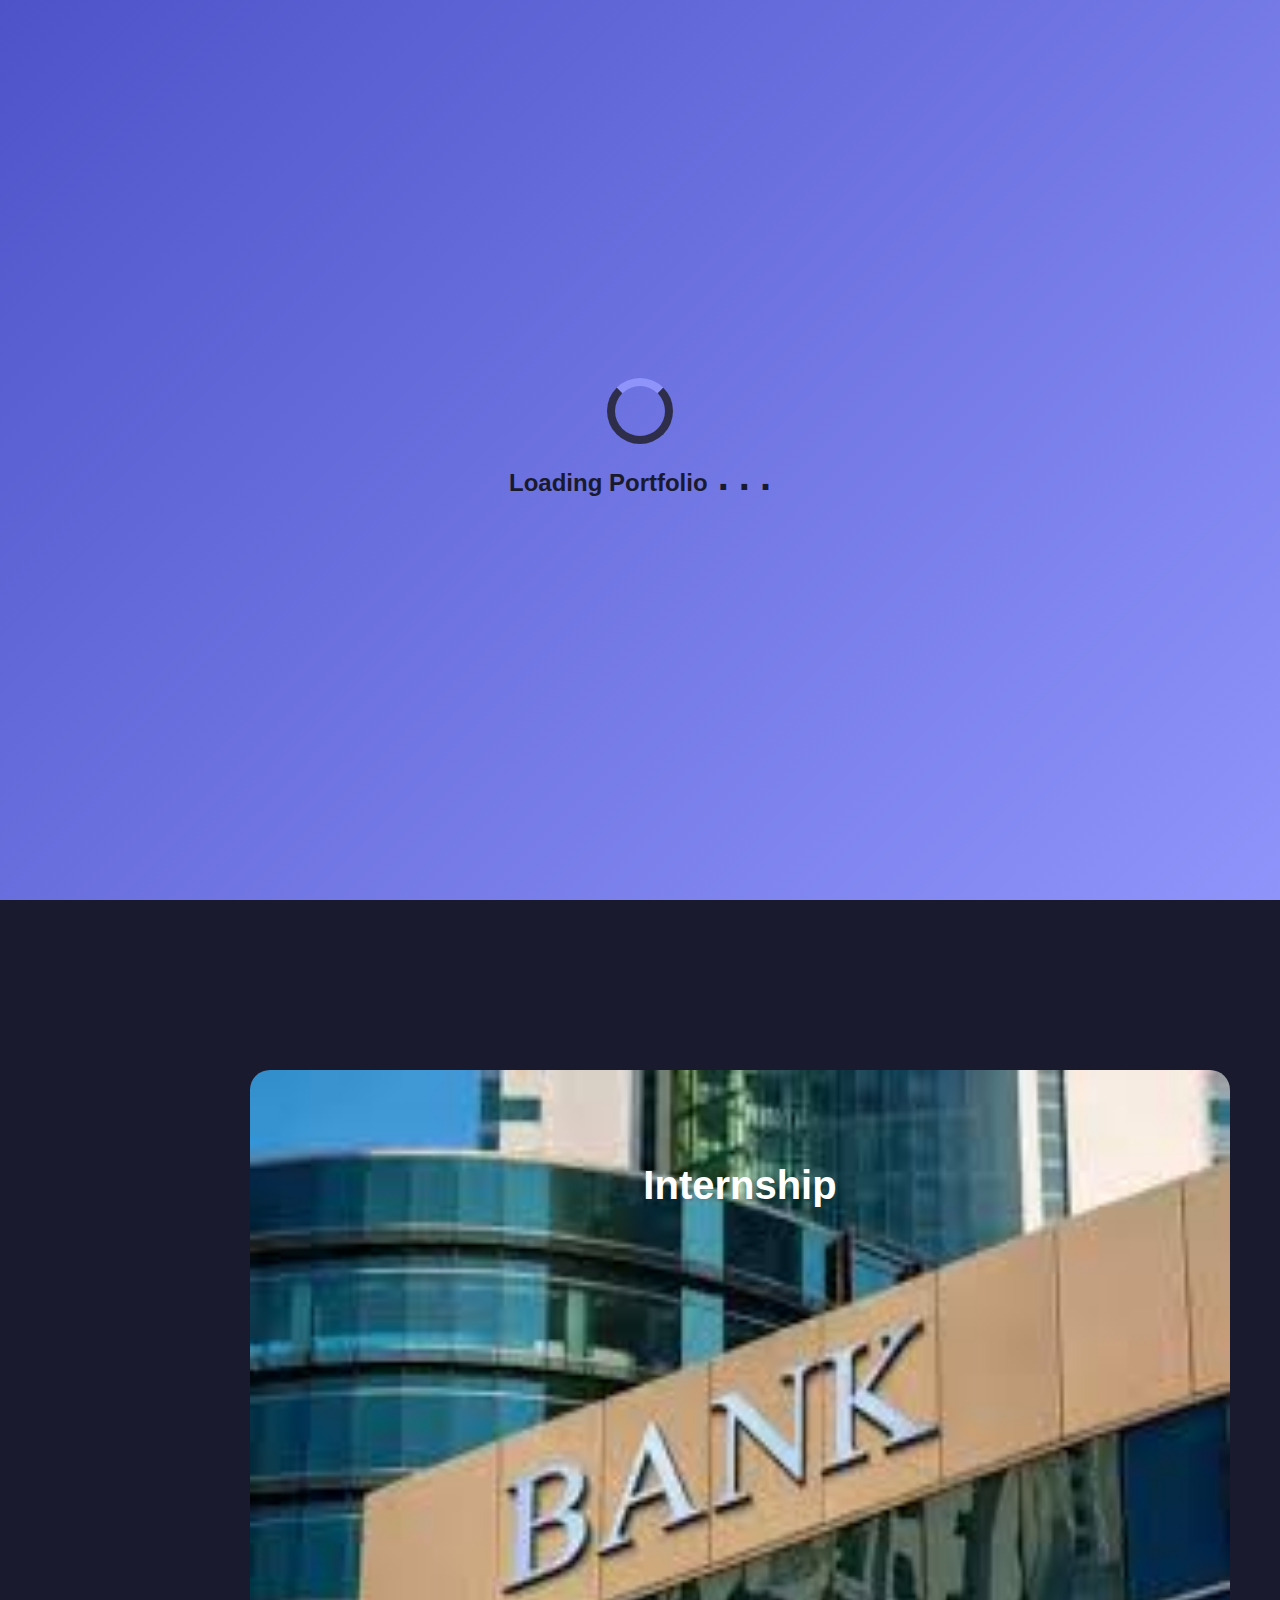
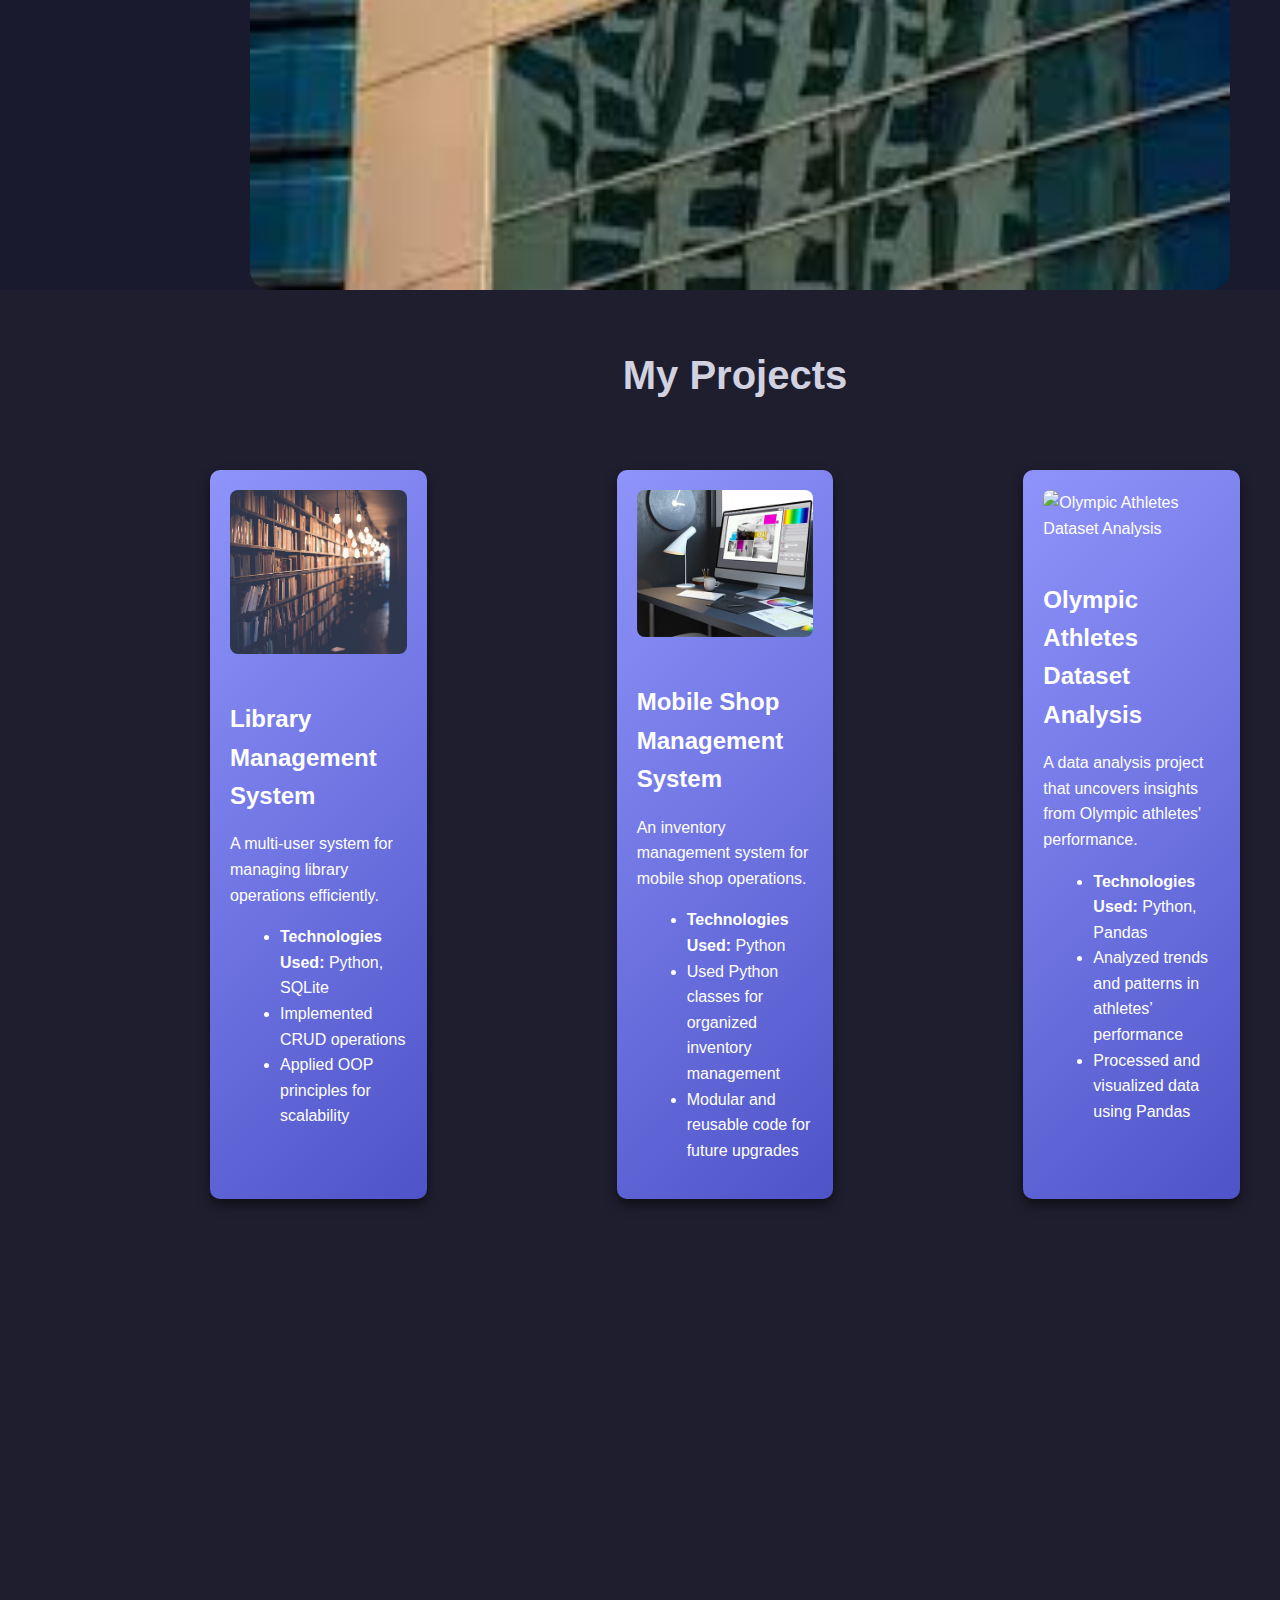
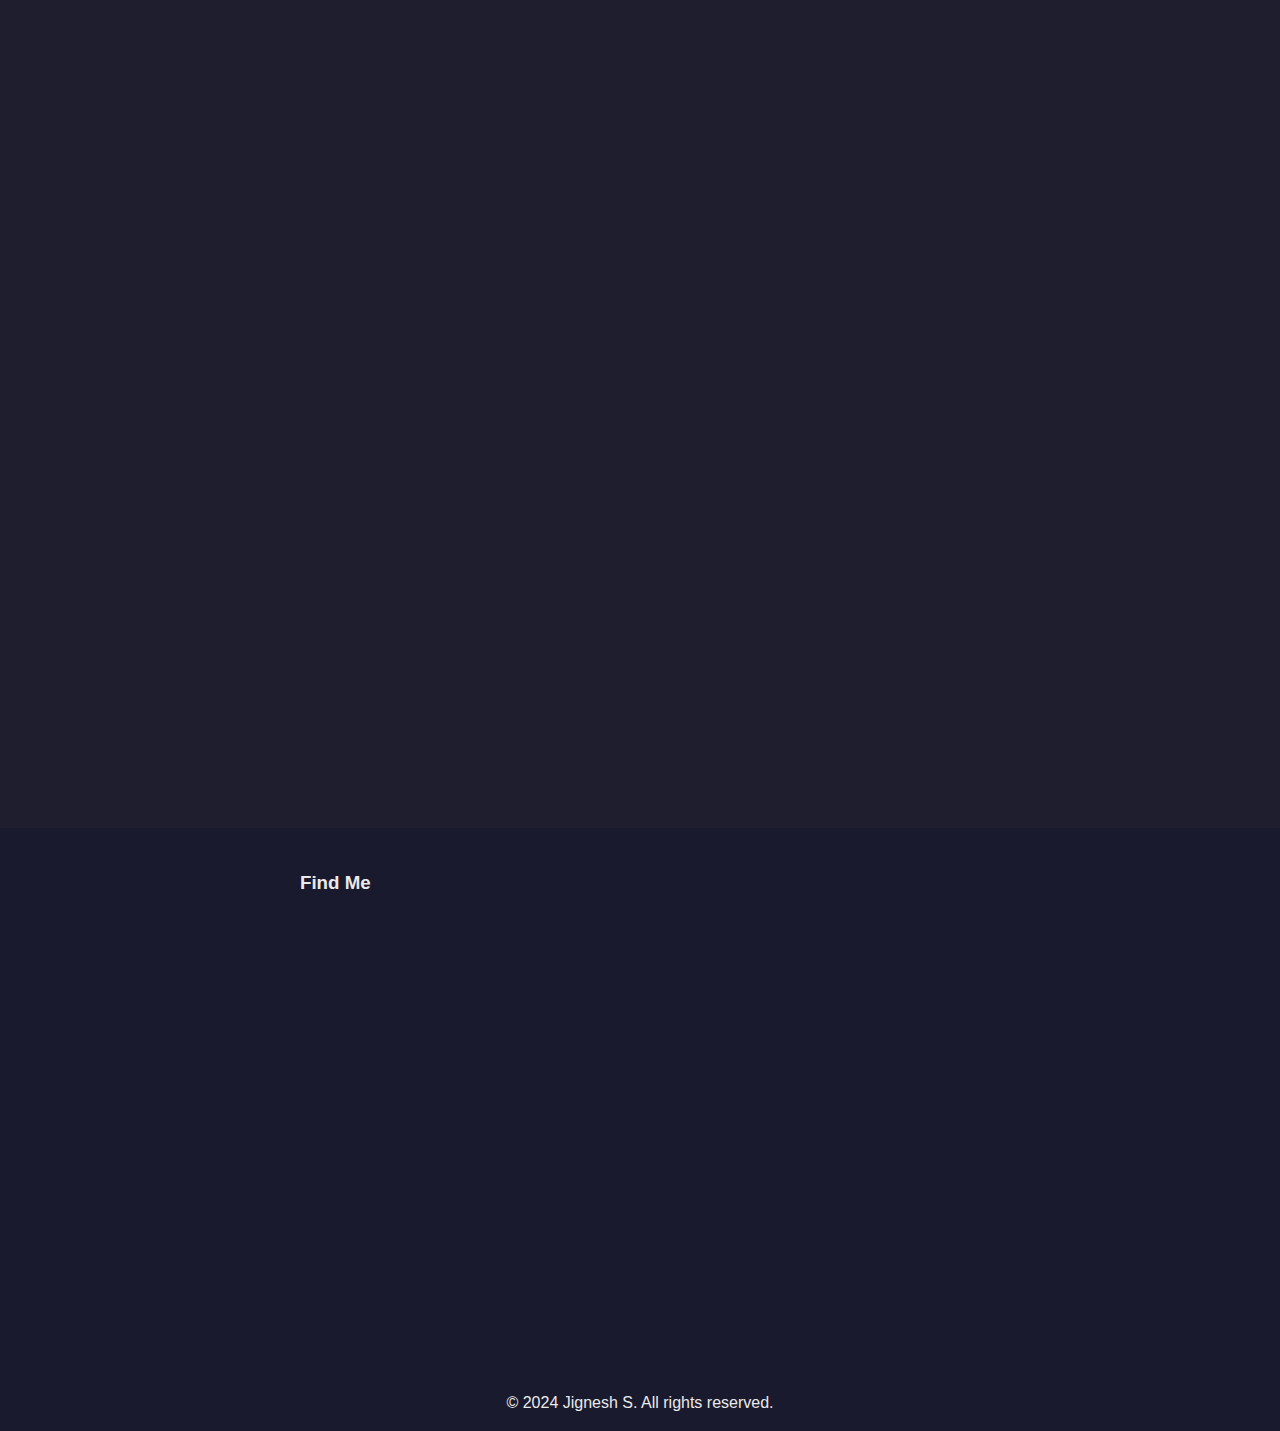
==== index.html @ c5a169ff "renamed" ====
<!DOCTYPE html>
<html lang="en">
<head>
  <meta charset="UTF-8">
  <meta name="viewport" content="width=device-width, initial-scale=1.0">
  <link rel="icon" href="./icon.png" type="image/png">
  <title>Jignesh's Protfolio</title>
  <link rel="stylesheet" href="./style.css">
  <link rel="stylesheet" href="./sildebar.css">
  <link rel="stylesheet" href="./loading.css">
</head>
<body>

  <div class="cursor"></div>

 <!-- Loading Screen -->
 <div id="loading-screen" class="loading-screen">
  <div class="loader"></div>
  <div class="loading-dots">
    <h2>Loading Portfolio </h2>
    <span>.</span>
    <span>.</span>
    <span>.</span>
  </div>
</div>

<!-- Main Content -->
<div id="main-content" class="hidden">
  <div class="main-container">
    <!-- Sticky Sidebar Navigation -->
     
    <div class="sidebar">
      <header class="branding">

        JIGNESH
      </header>
      
        <ul>
          <li>
            <a href="#home" id="home-link">
              <div class="menu-item">
                <span>H</span>
                <span>O</span>
                <span>M</span>
                <span>E</span>
            </div>
          </a>
        </li>
          <li>
            <a href="#about" id="about-link">
              <div class="menu-item">
                <span>A</span>
                <span>B</span>
                <span>O</span>
                <span>U</span>
                <span>T</span>
            </div>
          </a>
        </li>
          <li>
            <a href="#education" id="education-link">
              <div class="menu-item">
                <span>E</span>
                <span>D</span>
                <span>U</span>
                <span>C</span>
                <span>A</span>
                <span>T</span>
                <span>I</span>
                <span>O</span>
                <span>N</span>
            </div>
          </a>
        </li>
        <li>
          <a href="#skills" id="skills-link" class="nav-link">
            <div class="menu-item" data-section="skills">
              <span>S</span>
              <span>K</span>
              <span>I</span>
              <span>L</span>
              <span>L</span>
              <span>L</span>
              <span>S</span>
          </div>
        </a>
      </li>
        <li>
          <a href="#internship" id="internship-link">
            <div class="menu-item">
              <span>I</span>
              <span>N</span>
              <span>T</span>
              <span>E</span>
              <span>R</span>
              <span>N</span>
              <span>S</span>
              <span>H</span>
              <span>I</span>
              <span>P</span>
          </div>
        </a>
      </li>
        <li>
          <a href="#projects" id="project-link">
            <div class="menu-item">
              <span>P</span>
              <span>R</span>
              <span>O</span>
              <span>J</span>
              <span>E</span>
              <span>C</span>
              <span>T</span>
              <span>S</span>
          </div>
        </a>
      </li>
      <li>
        <a href="#contact" id="contact-link">
          <div class="menu-item">
            <span>C</span>
            <span>O</span>
            <span>N</span>
            <span>T</span>
            <span>A</span>
            <span>C</span>
            <span>T</span>
          </div>
        </a>
      </li>
    </ul>
  </div>
      

    <!-- Main Header Section -->
    <header class="content" id="home">
      <h1>Jignesh S</h1>
      <p>Software Developer | Python | SQL | Django</p>
    </header>
    <div class="cta">
      <a href="./JIGNESH 1.pdf" class="btn" download="jignesh.pdf">Download CV</a>
    </div>
  </div>
  <div class="about-right">
    <img src="./20240312_142357.jpg" alt="Jignesh's Profile Picture" class="profile-img">
  </div>

  <!-- About Me Section -->
  <section id="about">
    <div class="about-section" id="about-section">
      <div class="about-left">
        <h2>About Me</h2>
        <p class="content-1">
          Hi, I'm Jignesh! <br>
          I'm a passionate software developer specializing in Python, SQL, and web development. With a keen interest in building scalable and efficient solutions, I enjoy solving complex problems and bringing ideas to life through technology.
          Beyond coding, I value continuous learning and am always exploring new tools and frameworks to enhance my skills. My goal is to contribute to impactful projects that make a difference in the world.
        </p>
      </div>
      <div class="about-right">
        <p id="para">
        <img src="./Jignesh ..jpg" alt="" id="photo">
      </p>
      </div>
    </div>
  </section>


  <section id="education">
  <div class="education-section" id="education-section">
  <h2>Education</h2>
  <div class="education-grid" class="content-1">
    <!-- Education Item 1 -->
    <div class="education-item" id="item-1">
      <img src="./college.jpg" alt="College" class="education-img" />
      <div class="education-details">
        <h3>BSc in Mathematics</h3>
        <p>Institution: Madras Christian College</p>
        <p>Year: 2020 - 2023</p>
      </div>
    </div>

    <!-- Education Item 2 -->
    <div class="education-item" id="item-2">
      <img src="./school.jpg" alt="High School" class="education-img" />
      <div class="education-details">
        <h3>Higher Secondary School Certificate (12th Grade)</h3>
        <p>Institution: St. Joseph's Higher Secondary School, Chengalpattu</p>
        <p>Year: 2018 - 2020</p>
        <p>Grade: 82%</p>
      </div>
    </div>

    <!-- Education Item 3 -->
    <div class="education-item" id="item-3">
      <img src="./school.jpg" alt="Secondary School" class="education-img" />
      <div class="education-details">
        <h3>Secondary School Certificate (10th Grade)</h3>
        <p>Institution: St. Joseph's Higher Secondary School, Chengalpattu</p>
        <p>Year: 2016 - 2018</p>
        <p>Grade: 79%</p>
      </div>
    </div>
  </div>
</div>

    </div>
    
  </section>

   <section class="skills" id="skills">
  <h2>My Skills</h2>
  <div class="skill">
    <span>Python</span>
    <div class="progress-bar">
      <div class="progress" style="--width: 90%;"  data-width="90%"></div>
    </div>
  </div>
  <div class="skill">
    <span>SQL</span>
    <div class="progress-bar">
      <div class="progress" style="--width: 90%;"  data-width="90%"></div>
    </div>
  </div>
  <div class="skill">
    <span>HTML</span>
    <div class="progress-bar">
      <div class="progress" style="--width: 95%;" data-width="95%" ></div>
    </div>
  </div>
  <div class="skill">
    <span>CSS</span>
    <div class="progress-bar">
      <div class="progress" style="--width: 85%;"  data-width="85%"></div>
    </div>
  </div>
  <div class="skill">
    <span>JavaScript</span>
    <div class="progress-bar">
      <div class="progress" style="--width: 80%;"  data-width="80%"></div>
    </div>
  </div>
  <div class="skill">
    <span>Django</span>
    <div class="progress-bar">
      <div class="progress" style="--width: 75%;" data-width="75%" ></div>
    </div>
  </div>
  <div class="skill">
    <span>Git</span>
    <div class="progress-bar">
      <div class="progress" style="--width: 75%;" data-width="75%" ></div>
    </div>
  </div>
  <div class="skill">
    <span>Oracle</span>
    <div class="progress-bar">
      <div class="progress" style="--width: 85%;" data-width="85%"></div>
    </div>
  </div>
  <div class="skill">
    <span>Pandas</span>
    <div class="progress-bar">
      <div class="progress" style="--width: 75%;" data-width="75%" ></div>
    </div>
  </div>
</section>

    </section>


    <section class="internship" id="internship">
      <h2>Internship</h2>
      <div class="internship-container">
        <!-- Internship 1 -->
        <div class="internship-card">
          <h3>Indian Overseas Bank</h3>
          <p><strong>Role:</strong> Intern in General Banking Department</p>
          <p><strong>Duration:</strong> One Month(07/12/2023 - 05/01/2024)</p>
          <p>
            During this internship, I gained experience in the following:
            <ul>
              <li>Understanding general banking operations and financial processes</li>
              <li>Collaborating with the team to provide efficient customer support</li>
              <li>Performing basic financial analysis and data management tasks</li>
            </ul>
          </p>
        </div>
     </div>
    </section>


    <section id="projects">
      <section id="projects">
        <h2 id="heading">My Projects</h2>
        <div class="projects-container">
          <!-- Library Management System -->
          <div class="project-card">
            <img src="./janko-ferlic-sfL_QOnmy00-unsplash.jpg" alt="Library Management System" />
            <h3>Library Management System</h3>
            <p>A multi-user system for managing library operations efficiently.</p>
            <ul>
              <li><strong>Technologies Used:</strong> Python, SQLite</li>
              <li>Implemented CRUD operations</li>
              <li>Applied OOP principles for scalability</li>
            </ul>
          </div>
      
          <!-- Mobile Shop Management System -->
          <div class="project-card">
            <img src="./5.jpg" alt="Mobile Shop Management System" />
            <h3>Mobile Shop Management System</h3>
            <p>An inventory management system for mobile shop operations.</p>
            <ul>
              <li><strong>Technologies Used:</strong> Python</li>
              <li>Used Python classes for organized inventory management</li>
              <li>Modular and reusable code for future upgrades</li>
            </ul>
          </div>
      
          <!-- Olympic Athletes Dataset Analysis -->
          <div class="project-card">
            <img src="./markus-spiske-iar-afB0QQw-unsplash.jpg" alt="Olympic Athletes Dataset Analysis" />
            <h3>Olympic Athletes Dataset Analysis</h3>
            <p>A data analysis project that uncovers insights from Olympic athletes' performance.</p>
            <ul>
              <li><strong>Technologies Used:</strong> Python, Pandas</li>
              <li>Analyzed trends and patterns in athletes’ performance</li>
              <li>Processed and visualized data using Pandas</li>
            </ul>
          </div>
        </div>
      </section>
      
    </section>

      <!-- Contact Section -->
       <section id="contact-1">
<section id="contact">
  <h2 class="section-title">Contact Me</h2>

  <!-- Container for contact form and details -->
  <div class="contact-container">
    <!-- Contact Form -->
    <div class="contact-form">
      <h3>Get in Touch</h3>
      <form id="contact-form">
        <div class="form-group">
          <label for="name">Your Name</label>
          <input type="text" id="name" name="name" placeholder="Enter your name" required />
        </div>
        <div class="form-group">
          <label for="email">Your Email</label>
          <input type="email" id="email" name="email" placeholder="Enter your email" required />
        </div>
        <div class="form-group">
          <label for="message">Your Message</label>
          <textarea id="message" name="message" placeholder="Write your message here" required></textarea>
        </div>
        <button type="submit">Send Message</button>
      </form>
    </div>

    <!-- Contact Info -->
    <div class="contact-info">
      <h3>Connect With Me</h3>
      <ul>
        <li>Email: <a href="mailto:jigneshs2811@gmail.com">jigneshs2811@gmail.com</a></li>
        <li>Phone: +91 97506 79330</li>
        <li>LinkedIn: <a href="https://www.linkedin.com/in/jignesh2811/" target="_blank">LinkedIn</a></li>
        <li>GitHub: <a href="https://github.com/your-profile" target="_blank">GitHub</a></li>
      </ul>
    </div>
  </div>
</section>
</section>

      
        <!-- Optional: Embed Map (if needed) -->
        <div class="map-container">
          <h3>Find Me</h3>
          <iframe src="https://www.google.com/maps/embed?pb=YOUR_MAP_LINK_HERE" width="600" height="450" frameborder="0" style="border:0" allowfullscreen></iframe>
        </div>
      </section>
      

    <footer>
      <p>© 2024 Jignesh S. All rights reserved.</p>
    </footer>
  </div>


  <script src="./scirpts.js"></script>
  
</body>
</html>
---- style.css ----
/* General Styles */
body {
    margin: 0;
    font-family: 'Poppins', sans-serif;
    line-height: 1.6;
    background: #1a1a2e; 
    color: #eaeaea; /* Light text color for readability */
    /* overflow: hidden; */
    scroll-behavior: smooth;
    /* cursor: pointer; */
  }
  
  html {
    scroll-behavior: smooth;
  }
  
  .cursor {
    position: fixed;
    top: 0;
    left: 0;
    width: 30px;
    height: 30px;
    background-color: rgba(255, 255, 255, 0.2);
    border: 2px solid rgba(255, 255, 255, 0.5);
    border-radius: 50%;
    pointer-events: none; /* Prevent interaction with the circle */
    transition: transform 0.1s ease-out; /* Smooth movement */
    z-index: 1000;
    transform: translate(-50%, -50%);
    /* box-shadow: 0 0 10px rgba(255, 255, 255, 0.8); */
  }
   
  
  .content {
    flex: 1;
    display: flex;
    flex-direction: column;
    justify-content: center;
    align-items: center;
    text-align: center;
    background: #232343; /* Dark background */
    color: #eaeaea; /* Light text color */
    padding: 0px;
  }
  
  .content h1 {
    font-size: 3.5rem;
    margin-bottom: 10px;
  }
  
  .content p {
    font-size: 1.5rem;
    font-weight: 300;
  }
  
  /* About Section */
  .about-section {
    display: flex;
    justify-content: center;
    align-items: center;
    text-align: center;
    background: linear-gradient(135deg, #8f94fb, #4e54c8); /* Darker section background */
    border-radius: 10px;
    box-shadow: 0px 5px 10px rgba(0, 0, 0, 0.6); /* Dark shadow */
    /* margin: 200px; */
    height: 90vh;
    margin-left: 250px;
    margin-right: 50px;
    transition: box-shadow 0.3s ease, background 0.3s ease;
    position: relative;
    margin-top: 0px;
    
  }
  
  .about-section:hover {
    background: linear-gradient(135deg, #4e54c8, #8f94fb); /* Reverse the gradient on hover */
  }
  
  .cta .btn {
    position: absolute;
    left: 45%;
    bottom: 27%;
    display: flex;
    justify-content: center;
    /* display: inline-block; */
    padding: 10px 20px;
    margin-right: 10px;
    background-color: rgba(143, 148, 251, 0.6);
    color: #fff;
    text-decoration: none;
    border-radius: 5px;
    font-weight: bold;
  }
  
  
  #about{
    height: 120vh;
    /* flex: 1; */
    display: flex;
    justify-content: center;
    align-items: center;
    text-align: center;
    /* margin-top: 50px; */
  }
  
  .about-left {
    flex: 1;
    padding: 20px;
    color: #eaeaea;
  }
  
  .about-left h2 {
    color: #333; 
    margin-bottom: 20px;
    text-transform: uppercase;
    letter-spacing: 2px;
    font-size: 2rem;
  }
  
  .about-left p {
    font-size: 1.2rem;
    color: #d1d1e0; 
  } 
  
  .about-right{
    margin-right: 10px;
  }
  
  
  #photo{
    width: 20vw;
    height: 60vh;
    border-radius: 10px;
    border-bottom: 15px solid #232343;
    border-right: 15px solid #232343;
    animation: zoominout 3s ease-in-out infinite;
    transform: scale(1.05); 
  
  }
  
  
  .profile-img {
    position: absolute;
    top: 30%;
    right: 5%;
    width: 300px;
    height: 350px;
    border-radius: 50%; /* Makes it circular */
    border: 6px solid #8f94fb; /* Vibrant border */
    box-shadow: 0 8px 16px rgba(143, 148, 251, 0.6); /* Colored shadow */
    animation: moveUpDown 3s ease-in-out infinite; /* Apply animation */
    background-image: url(./banner_shape.png);
    background-attachment: fixed;
  }
  
  
  @keyframes moveUpDown {
    0%{
      transform: translateY(0);
    }
    50%{
      transform: translateY(-20px);
    }
    100%{
      transform: translateY(0);
    }
    
  }
  
  
  
  /* Keyframes for Up and Down Movement */
  @keyframes zoominout {
    0% {
      transform: scale(1); /* Start at original position */
    }
    50% {
      transform: scale(1.05); /* Move up */
    }
    100% {
      transform: scale(1); /* Move back to the original position */
    }
  }
  
  @keyframes rotate {
    0% {
      transform: rotatey(0deg);
    }
    100% {
      transform: rotatey(360deg);
    }
  }
  
  /* Education Section */
  .education-section {
    /* display: none; */
    position: relative;
    margin-left: 250px;
    margin-right: 50px;
    /* margin-top: 53px; */
    margin-bottom: 20px;
    padding: 40px;
    background: linear-gradient(135deg, rgba(143, 148, 251, 0.9), rgba(78, 84, 200, 0.9)); /* Stronger gradient */
    border-radius: 10px;
    box-shadow: 0px 6px 12px rgba(0, 0, 0, 0.8);
    color: #d1d1e0;
    /* margin: 20px; */
    /* animation: moveUpDown 3s ease-in-out infinite; */
  }
  
  .education-section:hover{
    background: linear-gradient(135deg, rgba(78, 84, 200, 0.9), rgba(143, 148, 251, 0.9));
    /* transform: scale(1); */
  }
  
  .education-section h2 {
    font-size: 2.5rem;
    color: #333;
    text-transform: uppercase;
    letter-spacing: 2px;
    margin-bottom: 20px;
    text-align: center;
  }
  
  
  /* Grid Layout for Education Items */
  .education-grid {
    display: grid;
    grid-template-columns: 1fr 1fr; /* Two items in each row */
    gap: 20px; /* Space between items */
    /* position: relative; */
  }
  
  .education-item {
    display: flex;
    align-items: center;
    gap: 15px; /* Space between image and details */
    background: linear-gradient(135deg, #232343, #393960);
    padding: 20px;
    border-radius: 10px;
    box-shadow: 0 4px 8px rgba(0, 0, 0, 0.6);
    /* animation: moveUpDown 3s ease-in-out infinite; */
    transition: transform 0.5s ease-in-out;
  }
  
  .education-item:hover{
    background: linear-gradient(135deg, #393960, #232343);
    transform: translateY(-30px);
  }
  
  
  .education-item.visible {
    opacity: 1; 
    transform: translateY(0); /* Make visible and slide up */
  }
  
  /* Education Images */
  .education-img {
    width: 100px;
    height: 100px;
    border-radius: 10px;
    object-fit: cover; /* Maintain aspect ratio, fill the box */
    box-shadow: 0 4px 8px rgba(0, 0, 0, 0.6);
    animation: float 3s ease-in-out infinite;
  }
  
  /* Floating Animation for Images */
  @keyframes float {
    0% {
      transform: translateY(0);
    }
    50% {
      transform: translateY(-10px);
    }
    100% {
      transform: translateY(0);
    }
  }
  
  /* Education Details */
  .education-details h3 {
    font-size: 1.5rem;
    color: #fff;
    margin-bottom: 10px;
  }
  
  .education-details p {
    font-size: 1.2rem;
    color: #d1d1e0;
  }
  
  
   .content-1 {
    opacity: 0;
    transform: translateY(20px);
    transition: all 0.5s ease-in-out;
  }
  
  .content-1.animate {
    opacity: 1;
    transform: translateY(0);
  }
  
  
  /* #skills-link{
    display: block;
    margin: 20px;
  } */
  
  
  .skills {
    margin-top: 5rem;
    margin-left: 250px;
    margin-right: 50px;
    height: 110vh;
  }
  
  
  
  .skills h2 {
    font-size: 2rem;
    margin-bottom: 2rem;
    text-align: center;
    color: #8f94fb; /* Gradient color for the heading */
  }
  
  .skill {
    margin-bottom: 1.5rem;
  }
  
  .skill span {
    display: block;
    margin-bottom: 0.5rem;
    font-weight: bold;
    font-size: 1rem;
    color: #fff;
  }
  
  .progress-bar {
    background: #2c2f33;
    border-radius: 10px;
    height: 12px;
    width: 100%;
    position: relative;
    overflow: hidden;
  }
  
  .progress {
    background: linear-gradient(135deg, #8f94fb, #4e54c8); /* Gradient color */
    height: 100%;
    width: 0%; /* Default width for animation */
    transition: width 1.5s ease-in-out; /* Smooth animation */
    /* transform: scaleX(0); */
    /* transform-origin: left; */
    /* transition: transform 1s ease-out; */
    /* animation: fill 3s ease-in-out forwards; */
    /* opacity: 0; */
  }
  
  /* .progress.animated {
    width: var(--widht);
    opacity: 1;
  }
  
  
  @keyframes fill {
    from{
      width: 0%;
      opacity: 0;
    }
    to {
      width: var(--width); 
      opacity: 1;
    }
  } */
  
  
  .internship {
    padding: 50px;
    background: linear-gradient(135deg, rgba(143, 148, 251, 0.9), rgba(78, 84, 200, 0.9)); 
    text-align: center;
    margin-left: 250PX;
    margin-right: 50px;
    border-radius: 20px;
    height: 80vh;
    background-image: url(./bank.jpg);
    background-repeat: no-repeat;
    background-size: 100% 100%;
    animation: moveUpDown 3s ease-in-out infinite;
  }
  
  #internship:hover{
    background: linear-gradient(135deg, rgba(78, 84, 200, 0.9), rgba(143, 148, 251, 0.9),); 
  }
  
  .internship h2 {
    font-size: 2.5rem;
    margin-bottom: 20px;
    color: #ffffff;
  }
  
  .internship-container {
    display: flex;
    flex-wrap: wrap;
    justify-content: center;
    gap: 20px;
  }
  
  .internship-card {
    background: linear-gradient(135deg, #8f94fb, #ffffff);
    border: 1px solid #ddd;
    border-radius: 10px;
    padding: 20px;
    max-width: 400px;
    box-shadow: 0px 4px 8px rgba(0, 0, 0, 0.1);
    transition: transform 0.3s ease, box-shadow 0.3s ease;
    opacity: 0;
    transform: translateY(20px);
    transition: all 0.6s ease-in-out;
  }
  
  .internship-card:hover {
    transform: translateY(-10px);
    box-shadow: 0px 8px 16px rgba(0, 0, 0, 0.2);
    background: linear-gradient(135deg, #ffffff, #8f94fb);
  }
  
  .internship-card.animate {
    opacity: 1;
    transform: translateY(0);
  }
  
  .internship-card h3 {
    font-size: 1.8rem;
    color: #4e54c8;
    margin-bottom: 10px;
  }
  
  .internship-card p {
    font-size: 1rem;
    color: #2c2f33;
    line-height: 1.6;
  }
  
  .internship-card ul {
    text-align: left;
    padding-left: 20px;
  }
  
  .internship-card ul li {
    margin: 5px 0;
    color: #393960;
  }
  
  
  #projects {
    background-color: #1e1e2f;
    color: #ffffff;
    padding: 10px 20px;
  }
  
  .projects-container {
    display: grid;
    grid-template-columns: repeat(auto-fit, minmax(100px, 1fr));
    /* justify-content: center; */
    gap: 20px;
  }
  
  #heading{
    font-size: 2.5rem;
    text-align: center;
    margin-right: -190px;
    color: #d1d1e0;
  }
  
  
  .project-card {
    background: linear-gradient(135deg, #8f94fb, #4e54c8);
    border-radius: 10px;
    box-shadow: 0px 6px 12px rgba(0, 0, 0, 0.5);
    padding: 20px;
    color: #ffffff;
    transition: transform 0.3s, box-shadow 0.3s;
    overflow: hidden;
    /* position: relative; */
    /* margin-right: 50px; */
    margin-left: 170px;
  }
  
  .project-card:hover {
    transform: translateY(-10px);
    box-shadow: 0px 10px 20px rgba(0, 0, 0, 0.8);
    background: linear-gradient(135deg, #4e54c8, #8f94fb);
  }
  
  .project-card img {
    width: 100%;
    border-radius: 8px;
    margin-bottom: 15px;
    transition: transform 0.5s ease-in-out; /* Zoom effect */
  }
  
  .project-card img:hover {
    transform: scale(1.05); /* Slight zoom on hover */
  }
  
  .project-card h3 {
    margin-bottom: 10px;
    font-size: 1.5rem;
    font-weight: bold;
  }
  
  .project-card ul {
    list-style: disc;
    margin-left: 10px;
  }
  
  .project-card {
    transform: translateY(30px);
    /* opacity: 0; */
    transition: transform 0.5s ease, opacity 0.5s ease;
  }
  
  #contact-1{
    padding: 80px 0px;
    background-color: #1e1e2f;
  }
  /* Contact Page Section */
  #contact {
    background-color: #1e1e2f;
    padding: 50px 20px;
    text-align: center;
    opacity: 0;
    transform: translateY(50px);
    transition: opacity 0.6s ease, transform 0.6s ease; /* Animation for fade-in and slide-up */
    /* margin-right: 50px; */
    margin-left: 250px;
  }
  
  /* Animation for when the contact section comes into view */
  #contact.show {
    opacity: 1;
    transform: translateY(0);
  }
  
  .section-title {
    font-size: 2.5rem;
    margin-bottom: 20px;
    color: #d1d1e0;
  }
  
  /* Contact Form Styles */
  .contact-container {
    display: flex;
    justify-content: space-between;
    gap: 30px;
    flex-wrap: wrap;
    margin-top: 30px;
  }
  
  /* Form section */
  .contact-form {
    width: 45%;
    background: linear-gradient(135deg, #8f94fb, #ffffff);
    padding: 20px;
    border-radius: 8px;
    box-shadow: 0 5px 15px rgba(0, 0, 0, 0.1);
  }
  
  .contact-form:hover{
    background: linear-gradient(135deg, #ffffff, #8f94fb);
  }
  
  .contact-form h3 {
    margin-bottom: 20px;
    font-size: 1.5rem;
    color: #4e54c8;
  }
  
  .form-group {
    margin-bottom: 15px;
    text-align: left;
  }
  
  .form-group label {
    display: block;
    margin-bottom: 5px;
    font-size: 1.1rem;
    color: #555;
  }
  
  .form-group input, .form-group textarea {
    width: 99%;
    padding: 10px;
    margin-top: 5px;
    border-radius: 5px;
    border: 1px solid #ddd;
  }
  
  textarea {
    height: 150px;
    resize: vertical;
  }
  
  button {
    background-color: #4e54c8;
    color: white;
    padding: 12px 20px;
    border: none;
    border-radius: 5px;
    cursor: pointer;
    font-size: 1rem;
    transition: background-color 0.3s ease;
  }
  
  button:hover {
    background-color: #8f94fb;
  }
  
  /* Contact Info Section */
  .contact-info {
    width: 48%;
    text-align: left;
  }
  
  .contact-info h3 {
    margin-bottom: 20px;
    font-size: 1.5rem;
    color: #d1d1e0;
  }
  
  .contact-info ul {
    list-style-type: none;
    padding: 0;
    line-height: 1.8;
  }
  
  .contact-info ul li {
    margin-bottom: 10px;
  }
  
  .contact-info ul li a {
    color: #4e54c8;
    text-decoration: none;
  }
  
  .contact-info ul li a:hover {
    text-decoration: underline;
  }
  
  /* Map Container */
  .map-container {
    margin-top: 40px;
    margin-left: 300px;
  }
  
  .map-container iframe {
    border-radius: 8px;
  }
  
  footer{
    display: flex;
    justify-content: center;
  }
---- sildebar.css ----
.branding {
    position: fixed;
    top: 0px;
    left: 0px;
    width: 200px;
    text-align: center;
    background: linear-gradient(135deg, #232343, #393960);
    color: #8f94fb; /* Vibrant text */
    padding: 20px 0;
    font-size: 2rem;
    font-weight: bold;
    border-bottom: 1px solid #393960; /* Subtle separator */
    z-index: 100;
  }
  
  /* Main Section */
  .main-container {
    display: flex;
    height: 100vh; /* Full viewport height */
  }
  
  .sidebar {
    position: fixed; /* Make the sidebar sticky */
    top: 80px;
    left: 0px;
    background: linear-gradient(135deg, #232343, #393960); /* Sidebar gradient */
    width: 200px;
    height: calc(100vh - 80px); /* Full viewport height */
    display: flex;
    flex-direction: column;
    justify-content: center;
    padding: 10px, 0;
  }
  
  .sidebar ul {
    list-style: none;
    padding: 0;
    margin: 0;
    width: 100%;
  }
  
  .sidebar ul li {
    margin: 15px 0;
    transition: transform 0.3s ease, background 0.3s ease;
    /*display: block;
    text-align: center;
    font-weight: bold;
    position: relative;
    padding: 10px 15px; */
  }
  
  
  .sidebar ul li a{
    color: #eaeaea; /* Light text color */
    text-decoration: none;
    border-radius: 0%;
    padding: 15px 10px;
    /* border: 1px solid black; */
    /* width: 30px; */
    display: block;
    transition: background 0.3s;
  }
  
  
  
  .sidebar ul li a {
    border-radius: 0%;
    transition: transform 0.5s ;
    text-align: center;
  }
  
  
  
  .sidebar ul li a:hover {
    background: #4e54c8; /* Vibrant hover effect */
    color: #fff;
    /* transform: scale(1.1); */
  }
  
  .sidebar ul li a {
    text-align: center;
    font-weight: bold;
    text-align: center;
  }
  
  .menu-item {
    /* font-size: 2rem; */
    font-weight: bold;
    cursor: pointer;
    display: inline-block;
    display: flex;
    gap: 2px;
    justify-content: center;
  }
  
  .menu-item span {
    display: inline-block;
    transition: transform 0.6s ease-in-out; /* Smooth individual animation */
  }
  

  #home-link:hover span {
    transform: rotateX(360deg); /* Rotate on X-axis for a 3D lock effect */
  }
  
#home-link span:nth-child(1) {
    transition-delay: 0s;
  }
  
#home-link span:nth-child(2) {
    transition-delay: 0.1s;
  }
  
#home-link span:nth-child(3) {
    transition-delay: 0.2s;
  }
  
#home-link span:nth-child(4) {
    transition-delay: 0.3s;
  }



  #about-link:hover span{
    transform: rotateX(360deg);
  }

  #about-link span:nth-child(1) {
    transition-delay: 0s;
  }
  
#about-link span:nth-child(2) {
    transition-delay: 0.1s;
  }
  
#about-link span:nth-child(3) {
    transition-delay: 0.2s;
  }
  
#about-link span:nth-child(4) {
    transition-delay: 0.3s;
  }

#about-link span:nth-child(5) {
    transition-delay: 0.4s;
}



#education-link:hover span{
    transform: rotateX(360deg);
}

#education-link span:nth-child(1) {
    transition-delay: 0.0s;
  }

  #education-link span:nth-child(2) {
    transition-delay: 0.06s;
  }

  #education-link span:nth-child(3) {
    transition-delay: 0.12s;
  }

  #education-link span:nth-child(4) {
    transition-delay: 0.18s;
  }

  #education-link span:nth-child(5) {
    transition-delay: 0.24s;
  }

  #education-link span:nth-child(6) {
    transition-delay: 0.30s;
  }

  #education-link span:nth-child(7) {
    transition-delay: 0.36s;
  }

  #education-link span:nth-child(8) {
    transition-delay: 0.42s;
  }

  #education-link span:nth-child(9) {
    transition-delay: 0.48s;
  }




  #skills-link:hover span{
    transform: rotateX(360deg);
  }

  #skills-link span:nth-child(1) {
    transition-delay: 0.0s;
  }

  #skills-link span:nth-child(2) {
    transition-delay: 0.06s;
  }

  #skills-link span:nth-child(3) {
    transition-delay: 0.12s;
  }

  #skills-link span:nth-child(4) {
    transition-delay: 0.18s;
  }

  #skills-link span:nth-child(5) {
    transition-delay: 0.24s;
  }

  #skills-link span:nth-child(6) {
    transition-delay: 0.30s;
  }

  #skills-link span:nth-child(7) {
    transition-delay: 0.36s;
  }


  #internship-link:hover span{
    transform: rotateX(360deg);
  }

  #internship-link span:nth-child(1) {
    transition-delay: 0.0s;
  }

  #internship-link span:nth-child(2) {
    transition-delay: 0.06s;
  }

  #internship-link span:nth-child(3) {
    transition-delay: 0.12s;
  }

  #internship-link span:nth-child(4) {
    transition-delay: 0.18s;
  }

  #internship-link span:nth-child(5) {
    transition-delay: 0.24s;
  }

  #internship-link span:nth-child(6) {
    transition-delay: 0.30s;
  }

  #internship-link span:nth-child(7) {
    transition-delay: 0.36s;
  }

  #internship-link span:nth-child(8) {
    transition-delay: 0.42s;
  }

  #internship-link span:nth-child(9) {
    transition-delay: 0.48s;
  }

  #internship-link span:nth-child(10) {
    transition-delay: 0.54s;
  }


  #project-link:hover span{
    transform: rotateX(360deg);
 }

  #project-link span:nth-child(1) {
    transition-delay: 0.0s;
  }

  #project-link span:nth-child(2) {
    transition-delay: 0.06s;
  }

  #project-link span:nth-child(3) {
    transition-delay: 0.12s;
  }

  #project-link span:nth-child(4) {
    transition-delay: 0.18s;
  }

  #project-link span:nth-child(5) {
    transition-delay: 0.24s;
  }

  #project-link span:nth-child(6) {
    transition-delay: 0.30s;
  }

  #project-link span:nth-child(7) {
    transition-delay: 0.36s;
  }

  #project-link span:nth-child(8) {
    transition-delay: 0.42s;
  }


  #contact-link:hover span{
    transform: rotateX(360deg);
}

#contact-link span:nth-child(1) {
    transition-delay: 0.0s;
  }

  #contact-link span:nth-child(2) {
    transition-delay: 0.06s;
  }

  #contact-link span:nth-child(3) {
    transition-delay: 0.12s;
  }

  #contact-link span:nth-child(4) {
    transition-delay: 0.18s;
  }

  #contact-link span:nth-child(5) {
    transition-delay: 0.24s;
  }

  #contact-link span:nth-child(6) {
    transition-delay: 0.30s;
  }

  #contact-link span:nth-child(7) {
    transition-delay: 0.36s;
  }
---- loading.css ----
.hidden {
    display: none;
    translate: (0px, -1500px);
    translate: none;
    scale: none;
    z-index: -1;
  }
  
  /* Loading Screen */
  #loading-screen {
    display: flex;
    justify-content: center;
    align-items: center;
    position: fixed;
    top: 0;
    left: 0;
    width: 100%;
    height: 100%;
    overflow: hidden;
    background: linear-gradient(135deg, #4e54c8, #8f94fb); 
    color: #1a1a2e;
    z-index: 1000;
    flex-direction: column;
    font-family: 'Poppins', sans-serif;
    font-weight: bold;
    transition: transform 0.5s ease-in-out, opacity 0.5s ease-in-out;
  }

  #main-content.hidden {
    visibility: hidden;
  }
  
  .slide-up {
    transform: translateY(-100%); /* Moves it out of view upwards */
    opacity: 0; /* Fades out during the transition */
  }
  
  
  
  .loading-dots {
    display: flex;
    gap: 10px; /* Spacing between dots */
  }
  
  .loading-dots span {
    display: inline-block;
    font-size: 2.5rem; /* Dot size */
    animation: blink 1.5s infinite ease-in-out; /* Smooth blinking animation */
  }
  
  .loading-dots span:nth-child(1) {
    animation-delay: 0s;
  }
  
  .loading-dots span:nth-child(2) {
    animation-delay: 0.2s;
  }
  
  .loading-dots span:nth-child(3) {
    animation-delay: 0.4s;
  }
  
  /* Keyframes for blinking effect */
  @keyframes blink {
    0%, 100% {
      opacity: 0.2; /* Fade out */
    }
    50% {
      opacity: 1; /* Fully visible */
    }
  }
  
  .loader {
    border: 8px solid #2e2e4a; /* Dark border for spinner */
    border-radius: 50%;
    border-top: 8px solid #8f94fb; /* Vibrant spinner color */
    width: 50px;
    height: 50px;
    animation: spin 2s linear infinite;
  }
  
  
  
  @keyframes spin {
    from {
      transform: rotate(0deg);
    }
    to {
      transform: rotate(360deg);
    }
  }
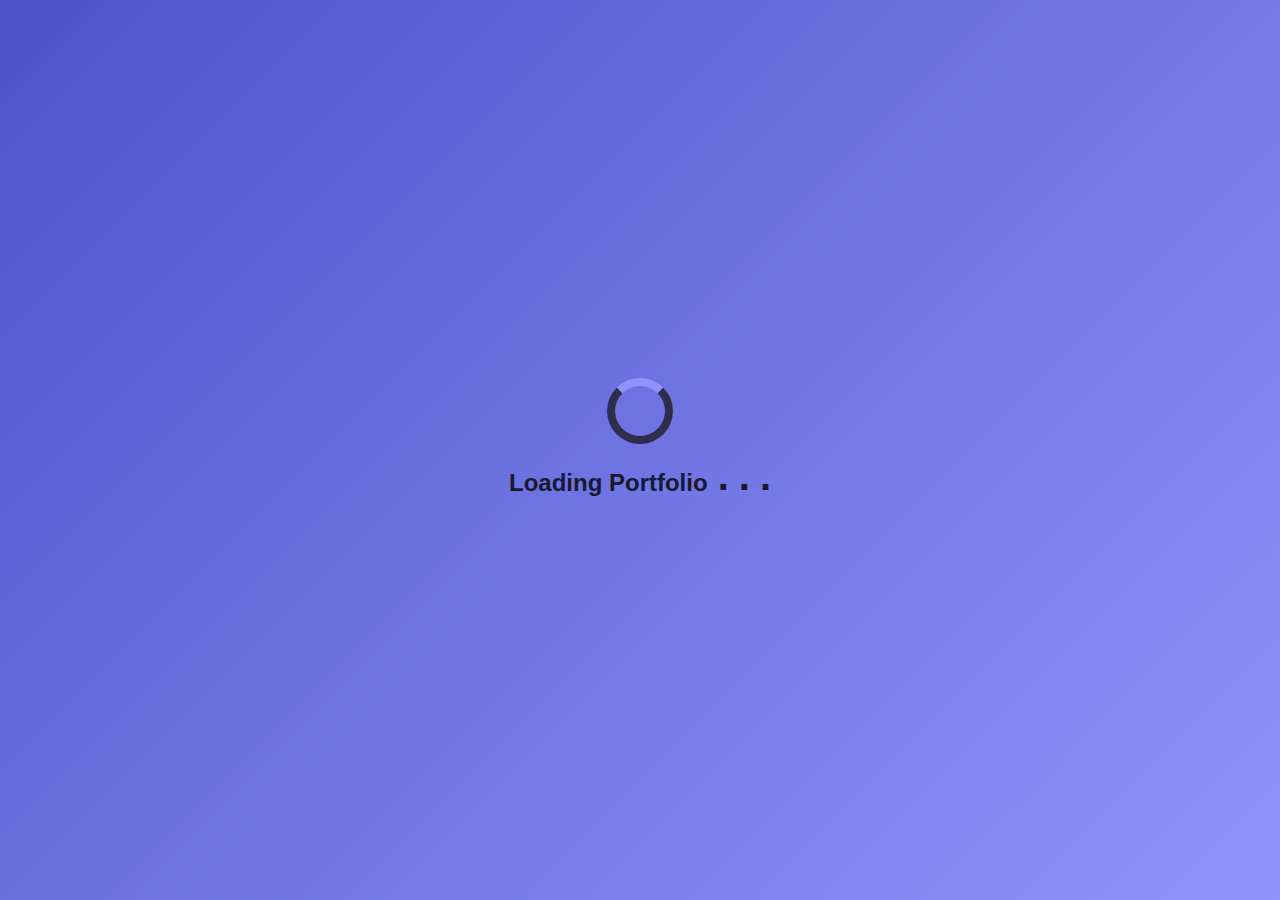
==== commit c941d800: "modified" ====
--- a/index.html
+++ b/index.html
@@ -31,7 +31,6 @@
      
     <div class="sidebar">
       <header class="branding">
-
         JIGNESH
       </header>
       
@@ -132,7 +131,10 @@
   </div>
       
 
+  <div id="page">
+
     <!-- Main Header Section -->
+    <section class="home-content">
     <header class="content" id="home">
       <h1>Jignesh S</h1>
       <p>Software Developer | Python | SQL | Django</p>
@@ -140,10 +142,10 @@
     <div class="cta">
       <a href="./JIGNESH 1.pdf" class="btn" download="jignesh.pdf">Download CV</a>
     </div>
-  </div>
   <div class="about-right">
     <img src="./20240312_142357.jpg" alt="Jignesh's Profile Picture" class="profile-img">
   </div>
+</section>
 
   <!-- About Me Section -->
   <section id="about">
@@ -203,7 +205,6 @@
   </div>
 </div>
 
-    </div>
     
   </section>
 
